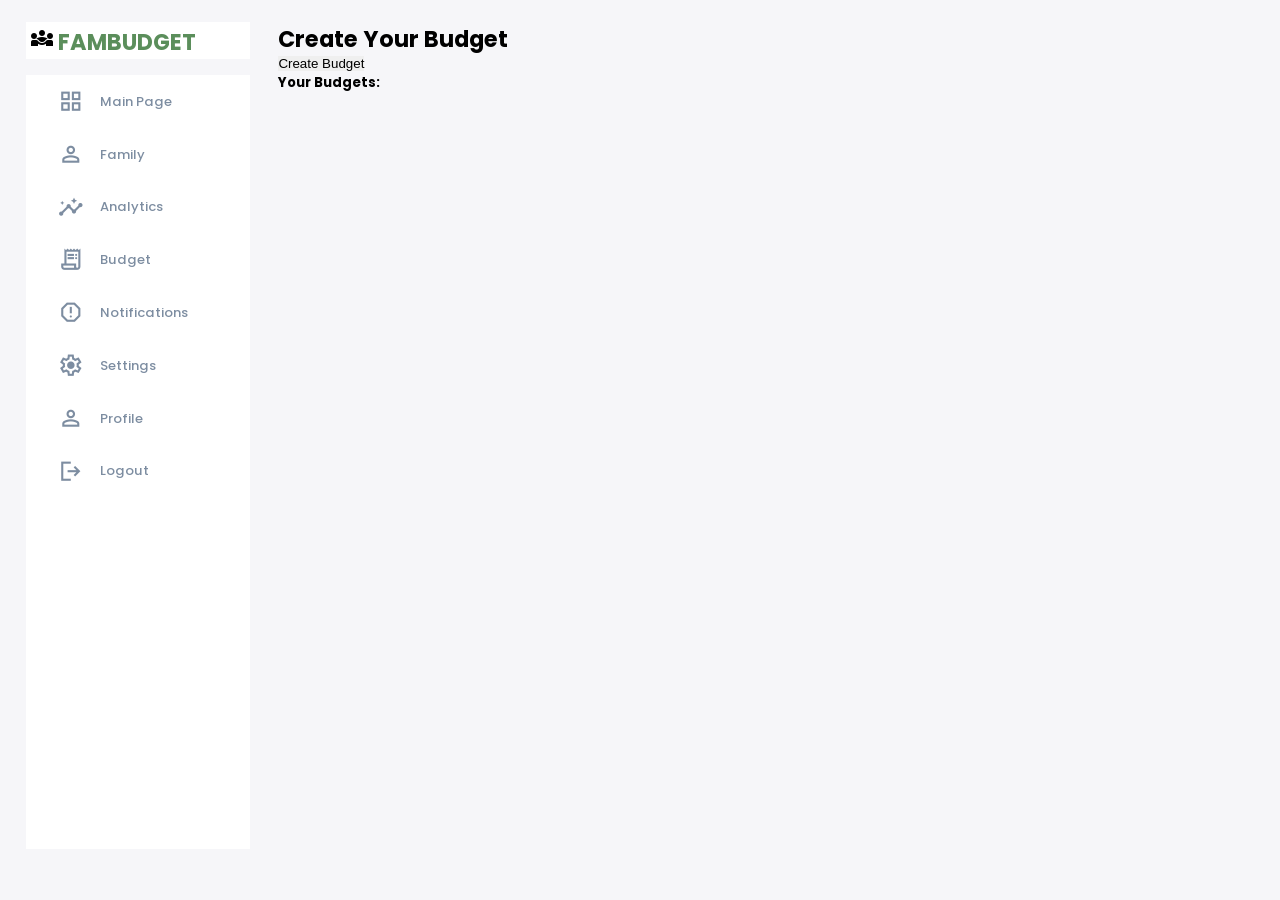
==== budget.html @ 3a3a5034 "add files for family budget app" ====
<!DOCTYPE html>
<html lang="en">
<head>
  <meta charset="UTF-8">
  <meta http-equiv="X-UA-Compatible" content="IE=edge">
  <meta name="viewport" content="width=device-width, initial-scale=1.0">
  <title>Dashboard</title>
  <link rel="stylesheet" href="https://fonts.googleapis.com/css2?family=Material+Symbols+Sharp:opsz,wght,FILL,GRAD@48,400,0,0" />
  <link rel="stylesheet" href="dashboard.css">
</head>
<body>
   <div class="container">
      <aside>
        <div class="top">
          <div class="logo">
            <h2><span id="logo1" class="material-symbols-sharp">diversity_3 </span><span class="danger">FAMBUDGET</span> </h2>
          </div>
          <div class="close" id="close_btn">
           <span class="material-symbols-sharp">
             close
             </span>
          </div>
        </div>
        <div class="sidebar">
          <a href="dashboard.html" class="sideoptions">
            <span class="material-symbols-sharp">grid_view </span>
            <h3>Main Page</h3>
          </a>
          <a href="family.html" class="sideoptions">
            <span class="material-symbols-sharp">person_outline </span>
            <h3>Family</h3>
          </a>
          <a href="analytics.html" class="sideoptions">
            <span class="material-symbols-sharp">insights </span>
            <h3>Analytics</h3>
          </a>
          <a href="budget.html" class="sideoptions">
            <span class="material-symbols-sharp">receipt_long</span>
            <h3>Budget</h3>
          </a>
          <a href="Approaching.html" class="sideoptions">
            <span class="material-symbols-sharp">report_gmailerrorred </span>
            <h3>Notifications</h3>
          </a>
          <a href="settings.html" class="sideoptions">
            <span class="material-symbols-sharp">settings </span>
            <h3>Settings</h3>
          </a>
          <a href="profile.html" class="sideoptions">
            <span class="material-symbols-sharp">person</span>
            <h3>Profile</h3>
          </a>
          <a href="#" onclick="confirmLogout(event)">
            <span class="material-symbols-sharp">logout</span>
            <h3>Logout</h3>
          </a>
          
          <script>
            function confirmLogout(event) {
              event.preventDefault(); // Prevent default action
              if (confirm("Are you sure you want to log out?")) {
                window.location.href = "logout.php"; // Redirect to logout.php
              }
            }
          </script>
        </div>
      </aside>
      
      <main>
        <!-- Budget Form Section -->
        <div class="budget-container">
          <h2>Create Your Budget</h2>
          <button id="createBudgetBtn">Create Budget</button>
          
          <!-- Form to create or edit a budget -->
          <div id="budgetForm" style="display: none;">
            <form id="budgetFormDetails">
              <div class="form-group">
                <label for="budget_name">Budget Name/Category</label>
                <input type="text" id="budget_name" name="budget_name" required>
              </div>
              <div class="form-group">
                <label for="monthly_limit">Monthly Limit</label>
                <input type="number" id="monthly_limit" name="monthly_limit" required>
              </div>
              <div class="form-group">
                <label for="savings">Savings</label>
                <input type="number" id="savings" name="savings" required>
              </div>
              <div class="form-group">
                <label for="reminder_date">Reminder Date</label>
                <input type="date" id="reminder_date" name="reminder_date" required>
              </div>
              <div class="form-group">
                <label for="reminder_threshold">Reminder Threshold</label>
                <input type="number" id="reminder_threshold" name="reminder_threshold" required>
              </div>
              <button type="submit" class="submit-btn">Create Budget</button>
            </form>
          </div>

          <!-- Budget List -->
          <div id="budgetList">
            <h3>Your Budgets:</h3>
            <ul id="budgetItems">
              <!-- Budget items will be dynamically populated here -->
            </ul>
          </div>
        </div>
      </main>

   </div>

   <script>
     // Handle the 'Create Budget' button click
     document.getElementById('createBudgetBtn').addEventListener('click', function() {
         document.getElementById('budgetForm').style.display = 'block'; // Show the form
     });

     // Handle the budget form submission (Create or Edit)
     document.getElementById('budgetFormDetails').addEventListener('submit', function(event) {
         event.preventDefault();
         
         const budgetName = document.getElementById('budget_name').value;
         const monthlyLimit = document.getElementById('monthly_limit').value;
         const savings = document.getElementById('savings').value;
         const reminderDate = document.getElementById('reminder_date').value;
         const reminderThreshold = document.getElementById('reminder_threshold').value;

         const formData = new FormData();
         formData.append('budget_name', budgetName);
         formData.append('monthly_limit', monthlyLimit);
         formData.append('savings', savings);
         formData.append('reminder_date', reminderDate);
         formData.append('reminder_threshold', reminderThreshold);

         fetch('budget.php', {
             method: 'POST',
             body: formData
         })
         .then(response => response.json())
         .then(data => {
             if (data.success) {
                 alert('Budget created successfully!');
                 loadBudgets(); // Reload the budget list
         //document.getElementById('budgetForm').reset(); // Reset the form
             } else {
                 alert('Error: ' + data.message);
             }
         })
         .catch(error => {
             alert('Error: ' + error.message);
         });
     });

     // Load the existing budgets when the page loads
     function loadBudgets() {
         fetch('load_budgets.php')
             .then(response => response.json())
             .then(data => {
                 const budgetItems = document.getElementById('budgetItems');
                 budgetItems.innerHTML = ''; // Clear the current list
                 data.budgets.forEach(budget => {
                     const li = document.createElement('li');
                     li.textContent = `${budget.budget_name} - Monthly Limit: ${budget.monthly_limit}`;
                     const editButton = document.createElement('button');
                     editButton.textContent = 'Edit';
                     editButton.addEventListener('click', function() {
                         editBudget(budget.id);
                     });
                     li.appendChild(editButton);
                     budgetItems.appendChild(li);
                 });
             })
             .catch(error => alert('Error: ' + error));
     }

     // Edit a specific budget
     function editBudget(budgetId) {
         // Fetch the budget data for the specified budgetId
         fetch(`get_budget.php?id=${budgetId}`)
             .then(response => response.json())
             .then(data => {
                 const budget = data.budget;
                 document.getElementById('budget_name').value = budget.budget_name;
                 document.getElementById('monthly_limit').value = budget.monthly_limit;
                 document.getElementById('savings').value = budget.savings;
                 document.getElementById('reminder_date').value = budget.reminder_date;
                 document.getElementById('reminder_threshold').value = budget.reminder_threshold;
                 document.getElementById('budgetForm').style.display = 'block'; // Show the form
             })
             .catch(error => alert('Error: ' + error));
     }

     // Load the budgets when the page loads
     loadBudgets();
   </script>

</body>
</html>
---- dashboard.css ----
@import url('https://fonts.googleapis.com/css2?family=Poppins:ital,wght@0,500;0,600;0,700;0,800;1,600&display=swap');





:root {
  --clr-primary: #386938;
  --clr-danger: #5b8e5b;
  --clr-success: #41f1b6;
  --clr-white: #fff;
  --clr-info-dark: #7d8da1;
  --clr-light-grey-sttng: #d0d0d174;
  --clr-info-light: #d0d2d6;
  --clr-dark: #363949;
  --clr-warnig: #ff4edc;
  --clr-light: rgba(132, 139, 200, 0.18);
  --clr-primary-variant: #111e88;
  --clr-dark-variant: #677483;
  --clr-setting-inside: #c8c6c6;
  --clr-color-background: #f6f6f9;

  --card-border-radius: 2rem;
  --card-border-radius-settings: 0.8rem;
  --border-radius-1: 0.4rem;
  --border-radius-2: 0.8rem;
  --border-radius-3: 1.2rem;

  --card-padding: 1.8rem;
  --padding-settings:1.2rem;
  --padding-1: 1.2rem;
  --box-shadow: 0 2.5rem 4.5rem var(--clr-light);

}

/* dark theme */
.dark-theme-variables {
  --clr-color-background: #181a1e;
  --clr-white: #202528;
  --clr-light: rgba(0, 0, 0, 0.4);
  --clr-dark: #edeffd;
  --clr-dark-variant: #677483;
  --box-shadow: 0 2rem 3rem var(--clr-light)
}



*{
  margin: 0;
  padding: 0;
  box-sizing: border-box;
  border: 0;
  text-decoration: none;
  list-style: none;
  appearance: none;
}

body{
   width: 100vw;
   height: 100vh;
   font-size: .7rem;
   user-select: none;
   overflow-x: hidden;
   background: var(--clr-color-background);
   font-family: 'Poppins', sans-serif;
}

.container  {
  display: grid;
  width: 96%;
  gap: 1.8rem;
  grid-template-columns: 14rem auto 16rem;
  margin: 0 auto;
}

a{
  color: var(--clr-dark);
}

h1{
  font-weight: 800;
  font-size: 2.8rem;
}
h2{
  font-size: 1.4rem;
}
h3{
  font-size: 0.87;
}
h4{
  font-weight: 0.8rem;
}
h5{
  font-size: 0.77rem;
}
small{
  font-size: 0.75rem;
}
.profile-photo img{
  width: 2.8rem;
  height: 2.8rem;
  overflow: hidden;
  border-radius: 50%;
  

}
.text-muted{
  color: var(--clr-info-dark);
}
p{
  color: var(--clr-dark-variant);
}
b{
  color: var(--clr-dark);
}
.primary {
  color: var(--clr-primary);
}

.success {
  color: var(--clr-success);
}

.danger {
  color: var(--clr-danger);
}

.warning {
  color: var(--clr-warnig);
}

 aside{
  height: 100vh;
 }
 aside .top{
  background: var(--clr-white);
  display: flex;
  align-items: center;
  justify-content: space-between;
  margin-top: 1.4rem;
 }

 aside .logo{
   display: flex;
   gap: 1rem;
 }
 aside .logo img{
   padding-top: 0.7rem;
   padding-right: 0.5rem;
   padding-left: 2px;
   width: 2rem;
   height: 2rem;
 }
 aside .top div.close span{
   display: none;
 }



 aside .sidebar{
  background: var(--clr-white);
  display: flex;
  flex-direction: column;
  height: 86vh;
  position: relative;
  top: 1rem;
 }

 aside h3{
  font-weight: 500;
 }

 aside .sidebar a{
  display: flex;
  color: var(--clr-info-dark);
  margin-left: 2rem;
  gap: 1rem;
  align-items: center;
  height: 3.3rem;
  transition: all .1s ease;
 
 }

 aside .sidebar a span{
  font-size: 1.6rem;
  transition: all .3s ease-in-out;
  
 }

 aside .sidebar a:last-child{
  position: absolute;
  bottom: 1rem; 
  width: 100%;
 }

 aside .sidebar a.active{
   background-color: var(--clr-light);
   color: var(--clr-primary);
   margin-left: 0;
   border-left: 5px solid var(--clr-primary);
   margin-left: calc(1rem - 3px);
 }
 aside .sidebar a:hover span{
  margin-left: 1rem;
  color: var(--clr-primary);
 }
 /*:focus looses focus when you click somewhere else, try something else :')*/
 /*
 .sideoptions:active {
   background-color: var(--clr-light);
   color: var(--clr-primary);
   margin-left: 0;
   border-left: 5px solid var(--clr-primary);
   margin-left: calc(1rem - 3px);
 }  
   */

 .special{
    background-color: var(--clr-light);
   color: var(--clr-primary);
   margin-left: 0;
   border-left: 5px solid var(--clr-primary);
   margin-left: calc(1rem - 3px);
 }


 aside .sidebar a span.msg_count{
   background-color: var(--clr-danger);
   color: var(--clr-white);
   padding: 2px 5px;
   font-size: 11px;
   border-radius: var(--border-radius-1);
 }



 main{
  margin-top: 1.4rem;
  width: auto;
 }
 main input {
  background-color: transparent;
  border: 0;
  outline: 0;
  color: var(--clr-dark);
 }

 main .date{
  display: inline-block;
  background: var(--clr-white);
  border-radius: var(--border-radius-1);
  margin-top: 1rem;
  padding: 0.5rem 1.6rem;
 }
 main .settingC{
  display: grid;
  width: 100½;
  height: 100vh;
  grid-template-columns: repeat(4,2fr);
  gap: 1rem;
}
main .settingC>div{
  /*
  border-color: var(--clr-light-grey-sttng);
  border-width: 50px;*/
  padding: var(--padding-settings);
  border-radius: var(--card-border-radius-settings);
  box-shadow: var(--box-shadow);
  transition: all .3s ease;
}


 main .famC{
  display: grid;
  grid-template-columns: repeat(3,1fr);
  gap: 1.6rem;
}
main .famC>div{
  background-color: var(--clr-white);
  padding: var(--card-padding);
  border-radius: var(--card-border-radius);
  margin-top: 1rem;
  box-shadow: var(--box-shadow);
  transition: all .3s ease;
}
main .analyticsC{
  display: grid;
  grid-template-columns: repeat(2,3fr);
  gap: 1.6rem;
}
main .analyticsC>div{
  background-color: var(--clr-white);
  padding: var(--card-padding);
  border-radius: var(--card-border-radius);
  margin-top: 1rem;
  box-shadow: var(--box-shadow);
  transition: all .3s ease;
}
main .insights{
   display: grid;
   grid-template-columns: repeat(3,1fr);
   gap: 1.6rem;
}
main .insights>div{
   background-color: var(--clr-white);
   padding: var(--card-padding);
   border-radius: var(--card-border-radius);
   margin-top: 1rem;
   box-shadow: var(--box-shadow);
   transition: all .3s ease;
}

main .insights > div:hover{
  box-shadow: none;
}
main .insights>div  span{
   background: coral;
    padding: 0.5rem;
     border-radius: 50%;
     color: var(--clr-white);
     font-size: 2rem; 
  }

main .insights > div.debt span{
   background: var(--clr-danger);
}
main .insights > div.income span{
  background: var(--clr-success);
}

main .insights > div .middle{
   display: flex;
   align-items: center;
   justify-content: space-between;
}
main .insights > div .middle h1{
  font-size: 1.5rem;
}

main h1{
  color: var(--clr-dark);
}
main .insights h1{
  color: var(--clr-dark);
}
main .insights h3{
  color: var(--clr-dark);
}
main .insights p{
  color: var(--clr-dark);
}
main .insights h3{
  
    color: var(--clr-dark);
  
  
}

#chartMain{
  width: 100%;
  max-width: 650px;
}

main .chartsD{
  display: grid;
  grid-template-columns: repeat(1,1fr);
  gap: 1.6rem;
}

main .chartsD>div{
  background-color: var(--clr-white);
  padding: var(--card-padding);
  border-radius: var(--card-border-radius);
  margin-top: 1rem;
  box-shadow: var(--box-shadow);
  transition: all .3s ease;
}
main .chartsDgrey{
  display: grid;
  grid-template-columns: repeat(1,1fr);
  gap: 1.6rem;
}

main .chartsDgrey>div{
  
  padding: var(--card-padding);
  border-radius: var(--card-border-radius);
  margin-top: 1rem;
  box-shadow: var(--box-shadow);
  transition: all .3s ease;
}



main .charts{
    display: grid;
    grid-template-columns: repeat(2,1fr);
    gap: 1.6rem;
 }

main .charts>div{
    background-color: var(--clr-white);
    padding: var(--card-padding);
    border-radius: var(--card-border-radius);
    margin-top: 1rem;
    box-shadow: var(--box-shadow);
    transition: all .3s ease;
 }
main .charts > div:hover{
    box-shadow: none;
  }
main .charts>div  span{
    background: coral;
    padding: 0.5rem;
    border-radius: 50%;
    color: var(--clr-white);
    font-size: 2rem; 
   }
   main .charts > div.debt span{
    background: var(--clr-danger);
 }
 main .charts > div.income span{
   background: var(--clr-success);
 }
 
 main .charts > div .middle{
    display: flex;
    align-items: center;
    justify-content: space-between;
 }
 main .charts > div .middle h1{
   font-size: 1.6rem;
 }
 
 main h1{
   color: var(--clr-dark);
 }
 main .charts h1{
   color: var(--clr-dark);
 }
 main .charts h3{
   color: var(--clr-dark);
 }
 main .charts p{
   color: var(--clr-dark);
 }
 main .charts h3{
   
     color: var(--clr-dark);
   
   
 }

/*
main .insights svg{
  height: 150px;
  width: 150px;
  position: absolute;
  top: 0;
}

main .insights svg circle{
  fill: none;
  stroke: var(--clr-primary);
   transform: rotate(270,80,80);
   stroke-width: 5;
}
main .insights .sales svg circle{
   stroke-dashoffset: 0;
   stroke-dasharray: 150;
}

main .insights .debt svg circle{
  stroke-dashoffset: 10;
  stroke-dasharray: 150;
}
main .insights .sales svg circle{
  stroke-dashoffset: 0;
  stroke-dasharray: 150;
}
main .insights .income svg circle{
  stroke: var(--clr-success);
}
*/



main .recent_order{
   margin-top: 2rem;
}

main .recent_order h2{
    color: var(--clr-dark);
}

main .recent_order h2{
  margin-bottom: 0.8rem;
}
main .recent_order table{
  background: var(--clr-white);
  width: 100%;
  border-radius: var(--card-border-radius);
  padding: var(--card-padding);
  text-align: center;
  box-shadow: var(--box-shadow);
  transition: all .3s ease;
  color: var(--clr-dark);
}
main .recent_order table:hover{
  box-shadow: none;
}

main table tbody td{
   height: 3.8rem;
   border-bottom: 1px solid var(--clr-white);
   color:var(--clr-dark-variant)
}
main table tbody tr:last-child td{
   border: none;
}


main .recent_order a{
  text-align: center;
  display: block;
  margin: 1rem;
}




.right{
  margin-top: 1.4rem;
}
.right h2{
  color: var(--clr-dark);
}
.right .top{
  display: flex;
  justify-content: start;
  gap: 2rem;
}

.right .top button{
  display: none;
}

.right .theme-toggler{
  background: var(--clr-white);
  display: flex;
  justify-content: space-between;
  height: 1.6rem;
  width: 4.2rem;
  cursor: pointer;
  border-radius: var(--border-radius-1);
}
.right .theme-toggler span{
  font-size: 1.2rem;
  width: 50%;
  height: 100%;
  display: flex;
  align-items: center;
  justify-content: center;
}

.right .theme-toggler span.active{
  background: #386938;
  color: #fff;
}


.right .top .profile{
  display: flex;
  gap: 2rem;
  text-align: right;
}
.right  .info h3{
  color: var(--clr-dark);
}
.right  .item h3{
  color: var(--clr-dark);
}

/* random box */

.right .extra_box{
  margin-top: 1rem;
  margin-left: -20px;
}
.right .extra_box .emptys{
  background-color: var(--clr-white);
  padding: var(--card-padding);
  border-radius: var(--card-border-radius);
  box-shadow: var(--box-shadow);
   transition: all .3s ease;
}
.right .extra_box .emptys:hover{
  box-shadow: none;
}
.right .extra_box .empty{
   display: grid;
   grid-template-columns: 2.6rem auto;
   gap: 1rem;
   margin-bottom: 1rem;
}


/*.right .extra_box .empty p{

} */


.right .sales-analytics{
  margin-top: 2rem;
}
.right .sales-analytics h2{
  margin-bottom: 0.8rem;
}
.right .sales-analytics .item{
  background-color: var(--clr-white);
  display: flex;
  justify-content: space-between;
  align-items: center;
  gap: 1rem;
  margin: 10px 0;
  width: 100%;
  margin-bottom: 0.8rem;
  padding: 1.4rem var(--card-padding);
  border-radius: var(--border-radius-3);
  box-shadow: var(--box-shadow);
}
.right .sales-analytics .item:hover{
  box-shadow: none;
}

.right .sales-analytics .item .icon{
  padding: 0.6rem;
  color: var(--clr-white);
  border-radius: 50%;
  height: 50px;
  width: 50px;
  line-height: 50px;
  align-items: center;
  background: coral;
}
.right .sales-analytics .item:nth-child(3) .icon
{
  background: var(--clr-success);
}
.right .sales-analytics .item:nth-child(4) .icon
{
  background: var(--clr-danger);
}

.right .sales-analytics .item .right{
  margin-left: 15px;
  display: flex;
  justify-content: space-around;
}
.right .sales-analytics .item .right h3{
  color: var(d);
}


.add_product div{
  display: flex;
  height: 60px;
  width: 100%;
  text-align: center;
  justify-content: center;
  align-items: center;
  border: 2px dashed;
  color: var(--clr-dark-variant);
  margin-bottom: 40px;

}

#settingBtn{
  padding-top: 30px;
  padding-left: 30%;
  font-size: 60px;
  color: black;
}
.btnS >h2{
  padding: 25px;
  align-items: center;
}

#logo1{
    padding:4px;
}

@media screen and (max-width:1200px) {
    .container{
      width: 94%;
      grid-template-columns: 7rem auto 14rem;
    }
    aside .sidebar h3{
      display: none;
    }
    aside .sidebar a{
      width: 5.6rem;
    }
    aside .sidebar a:last-child{
      position: relative;
      margin-top: 1.8rem;
    }
    main .insights{
      display: grid;
      grid-template-columns: repeat(1,1fr);
    }
    main .charts{
        display: grid;
        grid-template-columns: repeat(1,1fr);
      }
}


@media screen and (max-width:768px) {
  .container{
    width: 100%;
    grid-template-columns: repeat(1,1fr);
  
  }
  
  aside{
    position: fixed;
    width: 18rem;
    z-index: 3;
    height: 100vh;
    background-color: var(--clr-white);
    display: none;
    left: -110px;
    animation:  menuLeft .3s ease forwards;
  }
  
  @keyframes menuLeft {
      to{
        left: 0;
      }
  }
  



  aside .logo h2{
       display: inline;
  }
  aside .sidebar h3{
    display: inline;
  }
  aside .sidebar a{
    width: 100%;
    height: 3.4rem;
  }
  aside .top div.close  span{
     display: inline;
     position: absolute;
     right: 0;
     margin-right:30px;
     font-size: 35px;
     cursor: pointer;
  }

    .right .top{
       position: fixed;
       top: 0;
       left: 0;
       display: flex;
       justify-content: center;
       align-items: center;
       padding: 0 0.8rem;
       background: var(--clr-white);
       height: 4.6rem;
       width: 100%;
       z-index: 2;
       box-shadow: 0 1rem 1rem var(--clr-light);
       margin: 0;
    }


 main .insights{
  display: grid;
  grid-template-columns: repeat(1,1fr);
  gap: 1.6rem;
  padding: 40px;
 }
 main .charts{
    display: grid;
    grid-template-columns: repeat(1,1fr);
    gap: 1.6rem;
    padding: 40px;
   }
 main .recent_order{
  padding: 30px;
  margin: 0 auto;
 }



  .right .profile{
    position: absolute;
    left: 70%;
  }

  .right .top .theme-toggler{
    width: 4.4rem;
    position: absolute;
    left: 50%;
  }
   .right .profile .info{
    display: none;
   }

   .right .top button{
     display: inline-block;
     background: transparent;
     cursor: pointer;
     color: var(--clr-dark);
     position: absolute;
     left: 1rem;

   }
   .right .recent_order{
    padding: 0 30px;
   }
   .right .extra_box{
    padding: 0 40px;
   }
   .right .sales-analytics{
    padding: 0 40px;
   }
   .right .add_product{
    padding: 0 40px;
    margin-bottom: 40px;
   }


}

/* Enter expense and enter new earnings */
.overlay {
  position: fixed;
  top: 0;
  left: 0;
  width: 100%;
  height: 100%;
  background: #79b579(0, 0, 0, 0.6);
  z-index: 999;
  display: none;
}


.modal {
  position: fixed;
  top: 50%;
  left: 50%;
  transform: translate(-50%, -50%);
  background: #fff;
  padding: 40px;
  border-radius: 8px;
  box-shadow: 0 4px 8px rgba(0, 0, 0, 0.2);
  z-index: 1000;
  width: 500px;
  height:auto;
  display: none;
}

.hidden {
  display: none;
}

.modal input, .modal select {
  width: 100%;
  padding: 10px;
  margin-bottom: 15px;
  border: 1px solid #79b579;
  border-radius: 4px;
}

.form-group {
  margin-bottom: 20px;
}
.button-29 {
  padding: 12px 20px;
  width: 200px;
  background: #5b8e5b;
  color: white;
  font-weight: bold;
  border: none;
  border-radius: 5px;
  cursor: pointer;
  text-align: center;
}

.button-29:hover {
  background: #79b579;
}

.btn {
  padding: 8px 12px;
  background: #5b8e5b;
  color: white;
  border: none;
  border-radius: 4px;
  cursor: pointer;
  margin-top: 10px;
}

.btn:hover {
  background: #79b579;
}

/* select buttons*/
select {
  width: 90%;           
  height: 40px;          
  font-size: 12px;       
  padding: 5px 10px;     
  border: 1px solid #ccc; 
  border-radius: 8px;    
  background-color: #fff; 
  box-shadow: 0 2px 5px rgba(0,0,0,0.1); 
  cursor: pointer; 
  margin-top: 20px;      
}


select:hover {
  border-color: #4CAF50; 
  box-shadow: 0 4px 8px rgba(0,0,0,0.2); 
}


select:focus {
  outline: none;          
  border-color: #4CAF50;  
  box-shadow: 0 0 5px #4CAF50;
}

.delete-button {
  display: inline-block;
  padding: 10px 20px;
  font-size: 12px;
  color: black;
  border: 1px solid #ccc;
  border-radius: 8px;
  background-color: #fff; 
  text-decoration: none;
  text-align: center;
  transition: background-color 0.3s ease, color 0.3s ease;
  margin-top: 50px;
}

.reset-button {
  display: inline-block;
  padding: 10px 20px;
  font-size: 12px;
  color: black;
  border: 1px solid #ccc;
  border-radius: 8px;
  background-color: #fff; 
  text-decoration: none;
  text-align: center;
  transition: background-color 0.3s ease, color 0.3s ease;
  margin-top:-10px;
}
.phone-input {
  width: 80%; 
  padding: 10px; 
  font-size: 12px; 
  border: 1px solid #ccc; 
  border-radius: 8px; 
  background-color: #fff; 
  box-sizing: border-box; 
  transition: border-color 0.3s ease, box-shadow 0.3s ease; 
}


.change-number-btn {
  display: inline-block;
  padding: 10px 20px;
  font-size: 12px;
  color: black;
  border: 1px solid #ccc;
  border-radius: 8px;
  background-color: #fff; 
  text-decoration: none;
  text-align: center;
  transition: background-color 0.3s ease, color 0.3s ease;
  margin-top: 10px;
}

.email-input {
  width: 80%; 
  padding: 10px; 
  font-size: 12px; 
  border: 1px solid #ccc; 
  border-radius: 8px; 
  background-color: #fff; 
  box-sizing: border-box; 
  transition: border-color 0.3s ease, box-shadow 0.3s ease; 
}
.send-invitation-btn {
  display: inline-block;
  padding: 10px 20px;
  font-size: 12px;
  color: black;
  border: 1px solid #ccc;
  border-radius: 8px;
  background-color: #fff; 
  text-decoration: none;
  text-align: center;
  transition: background-color 0.3s ease, color 0.3s ease;
  margin-top: 10px;
}

.new-paycheck-input {
  width: 80%; 
  padding: 10px; 
  font-size: 12px; 
  border: 1px solid #ccc; 
  border-radius: 8px; 
  background-color: #fff; 
  box-sizing: border-box; 
  transition: border-color 0.3s ease, box-shadow 0.3s ease; 
}

.click-me-btn {
  display: inline-block;
  padding: 10px 20px;
  font-size: 12px;
  color: black;
  border: 1px solid #ccc;
  border-radius: 8px;
  background-color: #fff; 
  text-decoration: none;
  text-align: center;
  transition: background-color 0.3s ease, color 0.3s ease;
  margin-top: 10px;
}
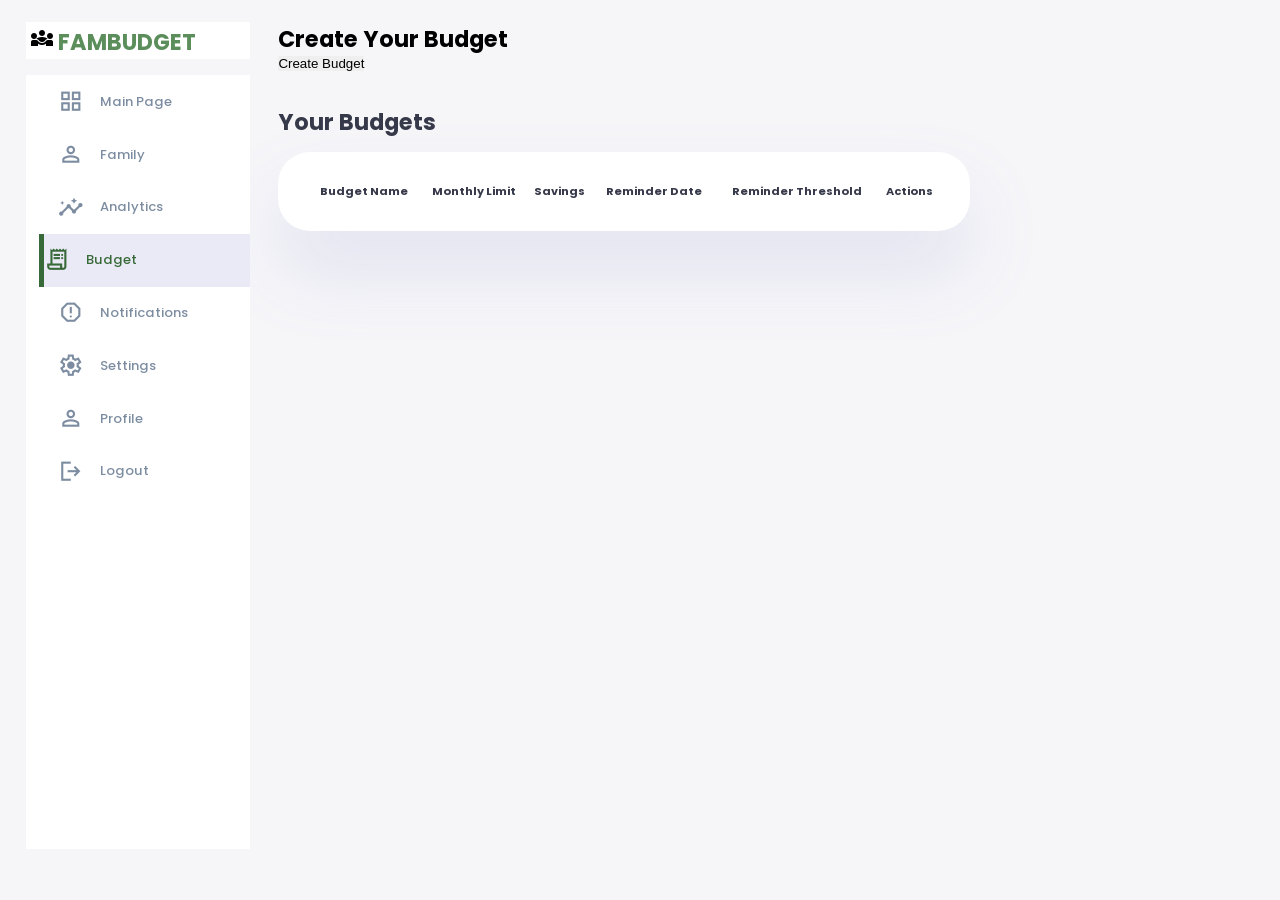
==== commit a1be3d35: "add CRUD operations for budget" ====
--- a/budget.html
+++ b/budget.html
@@ -4,7 +4,7 @@
   <meta charset="UTF-8">
   <meta http-equiv="X-UA-Compatible" content="IE=edge">
   <meta name="viewport" content="width=device-width, initial-scale=1.0">
-  <title>Dashboard</title>
+  <title>Budget</title>
   <link rel="stylesheet" href="https://fonts.googleapis.com/css2?family=Material+Symbols+Sharp:opsz,wght,FILL,GRAD@48,400,0,0" />
   <link rel="stylesheet" href="dashboard.css">
 </head>
@@ -13,37 +13,35 @@
       <aside>
         <div class="top">
           <div class="logo">
-            <h2><span id="logo1" class="material-symbols-sharp">diversity_3 </span><span class="danger">FAMBUDGET</span> </h2>
+            <h2><span id="logo1" class="material-symbols-sharp">diversity_3 </span><span class="danger">FAMBUDGET</span></h2>
           </div>
           <div class="close" id="close_btn">
-           <span class="material-symbols-sharp">
-             close
-             </span>
+           <span class="material-symbols-sharp">close</span>
           </div>
         </div>
         <div class="sidebar">
           <a href="dashboard.html" class="sideoptions">
-            <span class="material-symbols-sharp">grid_view </span>
+            <span class="material-symbols-sharp">grid_view</span>
             <h3>Main Page</h3>
           </a>
           <a href="family.html" class="sideoptions">
-            <span class="material-symbols-sharp">person_outline </span>
+            <span class="material-symbols-sharp">person_outline</span>
             <h3>Family</h3>
           </a>
           <a href="analytics.html" class="sideoptions">
-            <span class="material-symbols-sharp">insights </span>
+            <span class="material-symbols-sharp">insights</span>
             <h3>Analytics</h3>
           </a>
-          <a href="budget.html" class="sideoptions">
+          <a href="budget.html" class="sideoptions active">
             <span class="material-symbols-sharp">receipt_long</span>
             <h3>Budget</h3>
           </a>
-          <a href="Approaching.html" class="sideoptions">
-            <span class="material-symbols-sharp">report_gmailerrorred </span>
+          <a href="approaching.html" class="sideoptions">
+            <span class="material-symbols-sharp">report_gmailerrorred</span>
             <h3>Notifications</h3>
           </a>
           <a href="settings.html" class="sideoptions">
-            <span class="material-symbols-sharp">settings </span>
+            <span class="material-symbols-sharp">settings</span>
             <h3>Settings</h3>
           </a>
           <a href="profile.html" class="sideoptions">
@@ -57,9 +55,9 @@
           
           <script>
             function confirmLogout(event) {
-              event.preventDefault(); // Prevent default action
+              event.preventDefault();
               if (confirm("Are you sure you want to log out?")) {
-                window.location.href = "logout.php"; // Redirect to logout.php
+                window.location.href = "logout.php";
               }
             }
           </script>
@@ -70,9 +68,9 @@
         <!-- Budget Form Section -->
         <div class="budget-container">
           <h2>Create Your Budget</h2>
-          <button id="createBudgetBtn">Create Budget</button>
+          <button id="createBudgetBtn" class="action-button">Create Budget</button>
           
-          <!-- Form to create or edit a budget -->
+          <!-- Budget Form -->
           <div id="budgetForm" style="display: none;">
             <form id="budgetFormDetails">
               <div class="form-group">
@@ -99,28 +97,39 @@
             </form>
           </div>
 
-          <!-- Budget List -->
-          <div id="budgetList">
-            <h3>Your Budgets:</h3>
-            <ul id="budgetItems">
-              <!-- Budget items will be dynamically populated here -->
-            </ul>
+          <!-- View Budget -->
+          <div class="recent_order">
+            <h2>Your Budgets</h2>
+            <table>
+              <thead>
+                <tr>
+                  <th>Budget Name</th>
+                  <th>Monthly Limit</th>
+                  <th>Savings</th>
+                  <th>Reminder Date</th>
+                  <th>Reminder Threshold</th>
+                  <th>Actions</th>
+                </tr>
+              </thead>
+              <tbody id="budgetTableBody">
+                <!-- Dynamic rows will be populated here -->
+              </tbody>
+            </table>
           </div>
         </div>
       </main>
-
    </div>
 
    <script>
      // Handle the 'Create Budget' button click
-     document.getElementById('createBudgetBtn').addEventListener('click', function() {
-         document.getElementById('budgetForm').style.display = 'block'; // Show the form
+     document.getElementById('createBudgetBtn').addEventListener('click', function () {
+         document.getElementById('budgetForm').style.display = 'block';
      });
 
-     // Handle the budget form submission (Create or Edit)
-     document.getElementById('budgetFormDetails').addEventListener('submit', function(event) {
+     // Handle form submission
+     document.getElementById('budgetFormDetails').addEventListener('submit', function (event) {
          event.preventDefault();
-         
+
          const budgetName = document.getElementById('budget_name').value;
          const monthlyLimit = document.getElementById('monthly_limit').value;
          const savings = document.getElementById('savings').value;
@@ -143,56 +152,75 @@
              if (data.success) {
                  alert('Budget created successfully!');
                  loadBudgets(); // Reload the budget list
-         //document.getElementById('budgetForm').reset(); // Reset the form
+                 document.getElementById('budgetFormDetails').reset(); // Reset the form
              } else {
                  alert('Error: ' + data.message);
              }
          })
          .catch(error => {
+             console.error('Error:', error);
              alert('Error: ' + error.message);
          });
      });
 
-     // Load the existing budgets when the page loads
+     // Load budgets from the database
      function loadBudgets() {
          fetch('load_budgets.php')
              .then(response => response.json())
              .then(data => {
-                 const budgetItems = document.getElementById('budgetItems');
-                 budgetItems.innerHTML = ''; // Clear the current list
+                 const budgetTableBody = document.getElementById('budgetTableBody');
+                 budgetTableBody.innerHTML = ''; // Clear existing rows
                  data.budgets.forEach(budget => {
-                     const li = document.createElement('li');
-                     li.textContent = `${budget.budget_name} - Monthly Limit: ${budget.monthly_limit}`;
-                     const editButton = document.createElement('button');
-                     editButton.textContent = 'Edit';
-                     editButton.addEventListener('click', function() {
-                         editBudget(budget.id);
-                     });
-                     li.appendChild(editButton);
-                     budgetItems.appendChild(li);
+                     const row = document.createElement('tr');
+                     row.innerHTML = `
+                         <td>${budget.budget_name}</td>
+                         <td>${budget.monthly_limit}</td>
+                         <td>${budget.savings}</td>
+                         <td>${budget.reminder_date}</td>
+                         <td>${budget.reminder_threshold}</td>
+                         <td>
+                             <button style="margin-right: 10px;" class="editBtn" onclick="editBudget(${budget.id})">Edit</button>
+                             <button class="deleteBtn" onclick="deleteBudget(${budget.id})">Delete</button>
+                         </td>
+                     `;
+                     budgetTableBody.appendChild(row);
                  });
              })
              .catch(error => alert('Error: ' + error));
      }
 
-     // Edit a specific budget
+     // Edit a budget
      function editBudget(budgetId) {
-         // Fetch the budget data for the specified budgetId
-         fetch(`get_budget.php?id=${budgetId}`)
-             .then(response => response.json())
-             .then(data => {
-                 const budget = data.budget;
-                 document.getElementById('budget_name').value = budget.budget_name;
-                 document.getElementById('monthly_limit').value = budget.monthly_limit;
-                 document.getElementById('savings').value = budget.savings;
-                 document.getElementById('reminder_date').value = budget.reminder_date;
-                 document.getElementById('reminder_threshold').value = budget.reminder_threshold;
-                 document.getElementById('budgetForm').style.display = 'block'; // Show the form
-             })
-             .catch(error => alert('Error: ' + error));
+         window.location.href = `edit_budget.php?id=${budgetId}`;
      }
 
-     // Load the budgets when the page loads
+     // Delete a budget
+    function deleteBudget(budgetId) {
+        if (confirm('Are you sure you want to delete this budget?')) {
+            const formData = new FormData();
+            formData.append('budget_id', budgetId);
+
+            fetch('delete_budget.php', {
+                method: 'POST',
+                body: formData
+            })
+            .then(response => response.json())
+            .then(data => {
+                if (data.success) {
+                    alert('Budget deleted successfully!');
+                    loadBudgets(); // Reload the budget list
+                } else {
+                    alert('Error: ' + data.message);
+                }
+            })
+            .catch(error => {
+                console.error('Error:', error);
+                alert('Error: ' + error.message);
+            });
+        }
+    }
+
+     // Load budgets when the page loads
      loadBudgets();
    </script>
 
